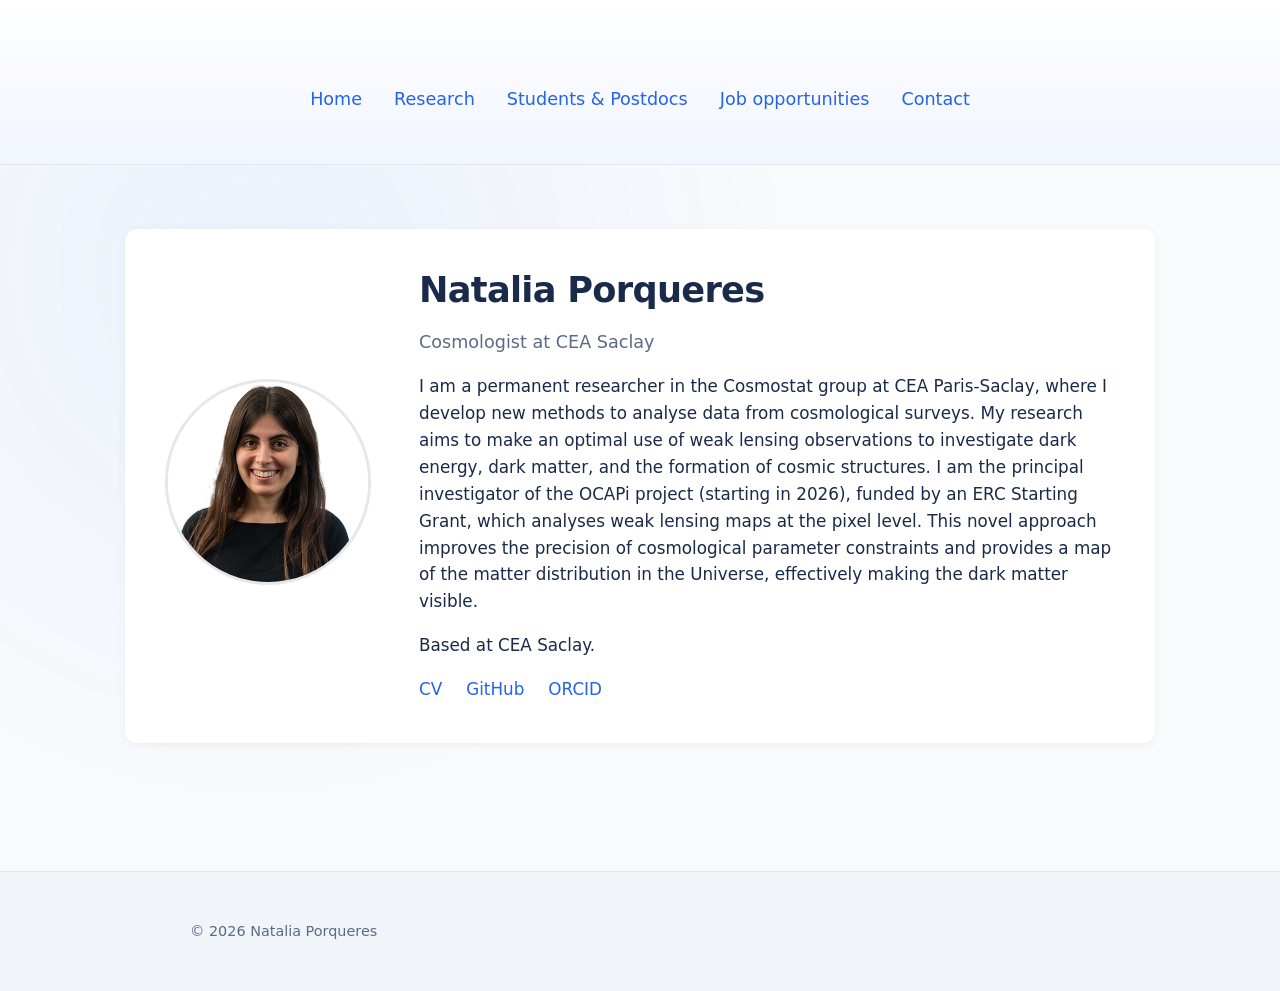
==== index.html @ 596cecfb "Update index.html" ====
<!DOCTYPE html>
<html lang="en">
<head>
  <meta charset="UTF-8" />
  <meta name="viewport" content="width=device-width, initial-scale=1.0" />
  <title>Natalia Porqueres</title>
  <link rel="stylesheet" href="style.css" />
  <link rel="icon" href="images/favicon.png" />
</head>

<body>

<header class="site-header">

<div class="header-container">

  <!-- Logo (left) -->
  
  <!-- Navigation (right) -->
  <nav aria-label="Main navigation">
    <a href="index.html">Home</a>
    <a href="publications.html">Research</a>
    <a href="students_postdocs.html">Students & Postdocs</a>
    <a href="jobs.html">Job opportunities</a>
    <a href="contact.html">Contact</a>
  </nav>

</div>
  
</header>

<section class="hero">

  <div class="hero-card">

    <div class="hero-image">
      <img src="photo_natalia.png" alt="Photo of Natalia">
    </div>

    <div class="hero-text">
      <h1>Natalia Porqueres</h1>
      <p class="subtitle">
        Cosmologist at CEA Saclay
      </p>

      <p>
        I am a permanent researcher in the Cosmostat group at CEA Paris-Saclay, where I develop new methods to analyse data from cosmological surveys. 
        My research aims to make an optimal use of weak lensing observations to investigate dark energy, dark matter, and the formation of cosmic structures. 
        I am the principal investigator of the OCAPi project (starting in 2026), funded by an ERC Starting Grant, which analyses weak lensing maps at the pixel level. 
        This novel approach improves the precision of cosmological parameter constraints and provides a map of the matter distribution in the Universe, 
        effectively making the dark matter visible.
      </p>

      <p>
        Based at CEA Saclay.
      </p>

      <div class="hero-links">
        <a href="cv.pdf">CV</a>
        <a href="https://github.com/">GitHub</a>
        <a href="https://orcid.org/">ORCID</a>
      </div>

    </div>

  </div>

</section>

<footer>
<div class="footer-container">
  
  <div class="footer-left">
    <p>© 2026 Natalia Porqueres</p>
  </div>

</div>
</footer>

</body>
</html>
---- style.css ----
:root {
  --bg: #f8fafc;
  --surface: #ffffff;
  --text: #1a2a4a;
  --muted: #5a6b86;
  --border: #e5e7eb;

  --accent: #2563eb;
  --accent-dark: #0a4aff;

  --shadow-sm: 0 2px 10px rgba(0, 0, 0, 0.05);
  --shadow-md: 0 8px 20px rgba(0, 0, 0, 0.08);

  --radius: 12px;
}

body {
  font-family: 'Inter', system-ui, sans-serif;
  font-size: 16px;
  line-height: 1.7;
  margin: 0;
  min-height: 100vh;
  display: flex;
  flex-direction: column;
  background: var(--bg);
  color: var(--text);
}

/* subtle background glow */
body::before {
  content: "";
  position: fixed;
  inset: 0;
  background: radial-gradient(circle at 20% 30%, rgba(37,99,235,0.06), transparent 45%);
  pointer-events: none;
  z-index: -1;
}

html {
  scroll-behavior: smooth;
}

/* Typography */
h1, h2, h3 {
  letter-spacing: -0.02em;
  line-height: 1.2;
}

h2 {
  color: var(--text);
  font-size: 1.6rem;
  margin-bottom: 1.2rem;
  padding-bottom: 0.4rem;
  border-bottom: 1px solid var(--border);
}

p {
  margin-bottom: 1rem;
}

/* Links */
a {
  color: var(--accent);
  text-decoration: none;
  transition: color 0.2s ease, opacity 0.2s ease;
}

a:hover {
  color: var(--accent-dark);
}

/* Layout */
main {
  flex: 1;
  max-width: 850px;
  margin: 3rem auto;
  padding: 0 1.5rem;
  text-align: left; 
}
.hero {
  display: flex;
  justify-content: center;
  padding: 4rem 1.5rem;
}

.hero-card {
  display: flex;
  align-items: center;
  gap: 3rem;

  max-width: 950px;
  background: var(--surface);
  padding: 2.5rem;

  border-radius: var(--radius);
  box-shadow: var(--shadow-sm);
}

.hero-image img {
  width: 200px;
  height: 200px;
  border-radius: 50%;
  object-fit: cover;

  border: 3px solid #e5e7eb;
}

.hero-text h1 {
  font-size: 2.2rem;
  margin: 0 0 0.3rem;
}

.hero-text .subtitle {
  font-size: 1.1rem;
  color: var(--muted);
  margin-bottom: 1rem;
}

.hero-text p {
  color: var(--text);
  line-height: 1.6;
}

.hero-links {
  margin-top: 1rem;
  display: flex;
  gap: 1.5rem;
}

.hero-links a {
  font-weight: 500;
}

@media (max-width: 768px) {
  .hero-card {
    flex-direction: column;
    text-align: center;
  }

  .hero-links {
    justify-content: center;
  }
}

/* Header */
header {
  background: linear-gradient(to bottom, var(--surface), #f1f5ff);
  padding: 3rem 1rem 2rem;
  text-align: center;
  border-bottom: 1px solid var(--border);
}

.header-container {
  display: flex;
  align-items: center;
  justify-content: center;
  max-width: 1100px;
  margin: 0 auto;
  padding: 0.8rem 1rem;
  gap: 1rem;
}

header h1 {
  font-size: 2.6rem;
  font-weight: 600;
  margin-bottom: 0.5rem;
}

.subtitle {
  font-size: 1.25rem;
  color: var(--muted);
}

/* Navigation */
nav {
  display: flex;
  justify-content: center;
  flex-wrap: wrap;
  gap: 2rem;
  margin-top: 1.5rem;
}

nav a {
  font-weight: 500;
  font-size: 1.1rem;
  position: relative;
  padding-bottom: 4px;
}

nav a::after {
  content: "";
  position: absolute;
  left: 0;
  bottom: 0;
  height: 2px;
  width: 0%;
  background: var(--accent);
  transition: width 0.25s ease;
}

nav a:hover::after {
  width: 100%;
}

.ocapi-logo-small {
  height: clamp(50px, 4vw, 70px);
  width: auto;
  display: block;
}

/* Sections */
section {
  margin-bottom: 4rem;
}

section:first-of-type {
  font-size: 1.05rem;
}

#project {
  text-align: justify;
  text-justify: inter-word;
  max-width: 75ch;
}

/* Team */

.team-grid {
  display: grid;
  grid-template-columns: repeat(2, 1fr);
  gap: 2rem;
  margin-top: 2rem;
}

.team-grid .member.pi {
  grid-column: 1 / -1;
  display: flex;
  flex-direction: column;
  align-items: center;
  text-align: center;
  gap: 1rem;
}
  
.member {
  background: var(--surface);
  border-radius: var(--radius);
  box-shadow: var(--shadow-sm);
  padding: 1.5rem;
  display: flex;
  flex-direction: column;
  align-items: center;
  text-align: center;
  transition: transform 0.2s ease, box-shadow 0.2s ease;
}

.member:hover {
  transform: translateY(-5px);
  box-shadow: var(--shadow-md);
}

.member img {
  display: block;
  margin: 0 auto 1rem;
  width: 120px;
  height: 120px;
  border-radius: 50%;
  object-fit: cover;
  margin-bottom: 1rem;
  border: 3px solid #d9e1f2;
}

.member h3 {
  margin: 0.5rem 0 0.3rem;
}

.member p {
  font-size: 0.95rem;
  color: var(--muted);
  margin: 0;
}

.member .email {
  display: inline-block;
  margin-top: 0.6rem;
  font-size: 0.9rem;
}

/* Logo blocks */
.logo-bar {
  display: flex;
  justify-content: center;
  align-items: center;
  gap: 3rem;
  flex-wrap: wrap;
}

.ocapi-logo {
  width: min(90%, 500px);
}

/* Footer */
footer {
  background: #f1f5f9;
  border-top: 1px solid var(--border);
  padding: 2rem 1rem;
}

.footer-container {
  max-width: 900px;
  margin: 0 auto;
  display: flex;
  justify-content: space-between;
  flex-wrap: wrap;
  gap: 1.5rem;
  align-items: center;
}

.footer-left {
  font-size: 0.9rem;
  color: var(--muted);
}

.footer-right {
  display: flex;
  align-items: center;
  gap: 3rem;
}

.footer-logo {
  height: 70px;
  width: auto;
  display: block;
  opacity: 0.9;
}

/* Funding section */
.funding-container {
  display: flex;
  align-items: center;
  justify-content: center;
  gap: 2rem;
  padding: 2rem 0;
  flex-wrap: wrap;
}

.funding-text {
  font-size: 1.05rem;
  color: var(--muted);
  max-width: 420px;
}

.funding-logo { 
  width: min(360px, 90%);
  height: auto;
}

/* Responsive */
@media (max-width: 700px) {
  header h1 {
    font-size: 2rem;
  }

  .subtitle {
    font-size: 1.1rem;
  }

  nav {
    gap: 1rem;
  }

  main {
    margin: 2rem auto;
  }
}
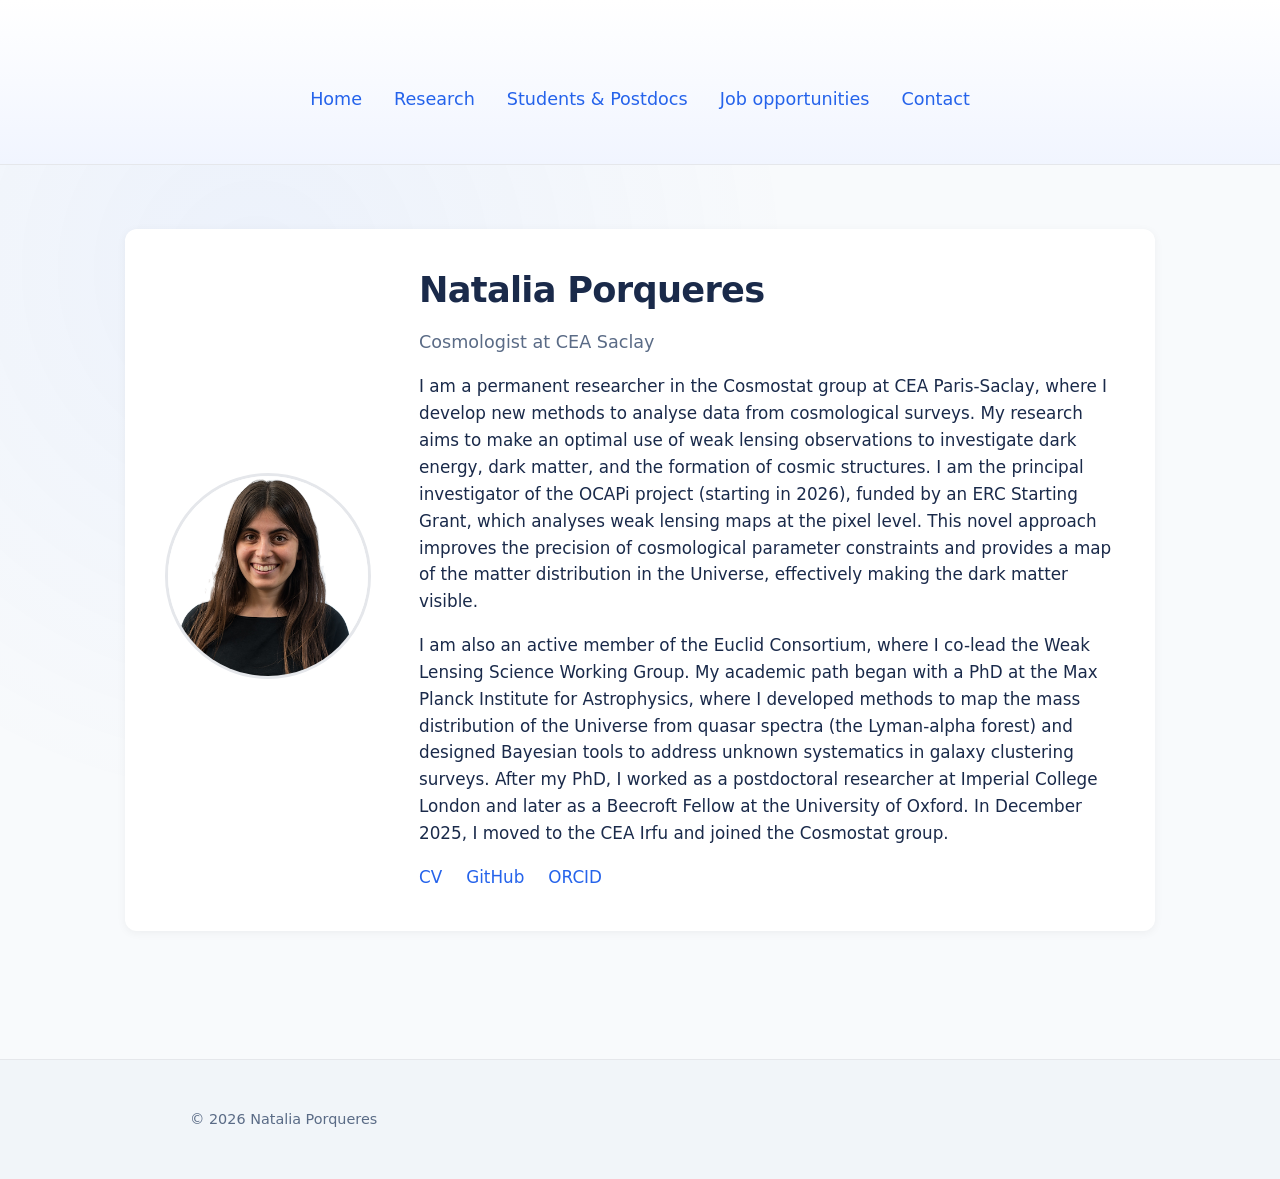
==== commit 6852ecda: "Update index.html" ====
--- a/index.html
+++ b/index.html
@@ -52,7 +52,10 @@
       </p>
 
       <p>
-        Based at CEA Saclay.
+        I am also an active member of the Euclid Consortium, where I co-lead the Weak Lensing Science Working Group. My academic path began with a PhD at the 
+        Max Planck Institute for Astrophysics, where I developed methods to map the mass distribution of the Universe from quasar spectra (the Lyman-alpha forest) 
+        and designed Bayesian tools to address unknown systematics in galaxy clustering surveys. After my PhD, I worked as a postdoctoral researcher at Imperial College 
+        London and later as a Beecroft Fellow at the University of Oxford. In December 2025, I moved to the CEA Irfu and joined the Cosmostat group.
       </p>
 
       <div class="hero-links">
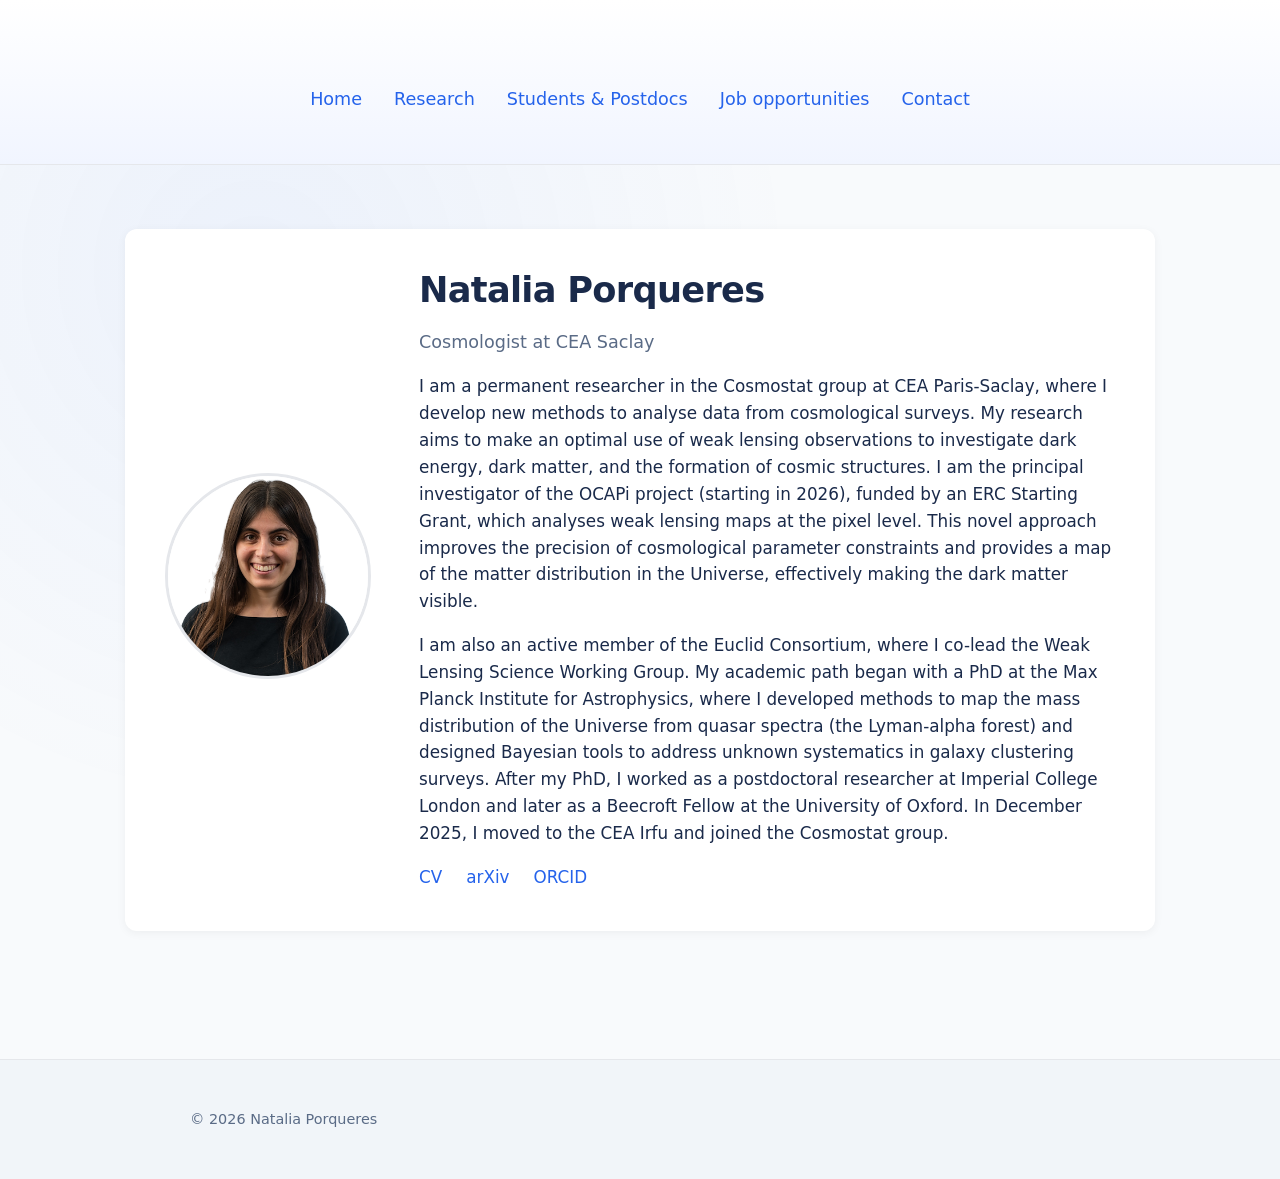
==== commit cce062e6: "Update index.html" ====
--- a/index.html
+++ b/index.html
@@ -59,9 +59,9 @@
       </p>
 
       <div class="hero-links">
-        <a href="cv.pdf">CV</a>
-        <a href="https://github.com/">GitHub</a>
-        <a href="https://orcid.org/">ORCID</a>
+        <a href="cv_porqueres.pdf">CV</a>
+        <a href="https://arxiv.org/search/astro-ph?searchtype=author&query=Porqueres,+N">arXiv</a>
+        <a href="https://orcid.org/0000-0002-7599-966X">ORCID</a>
       </div>
 
     </div>
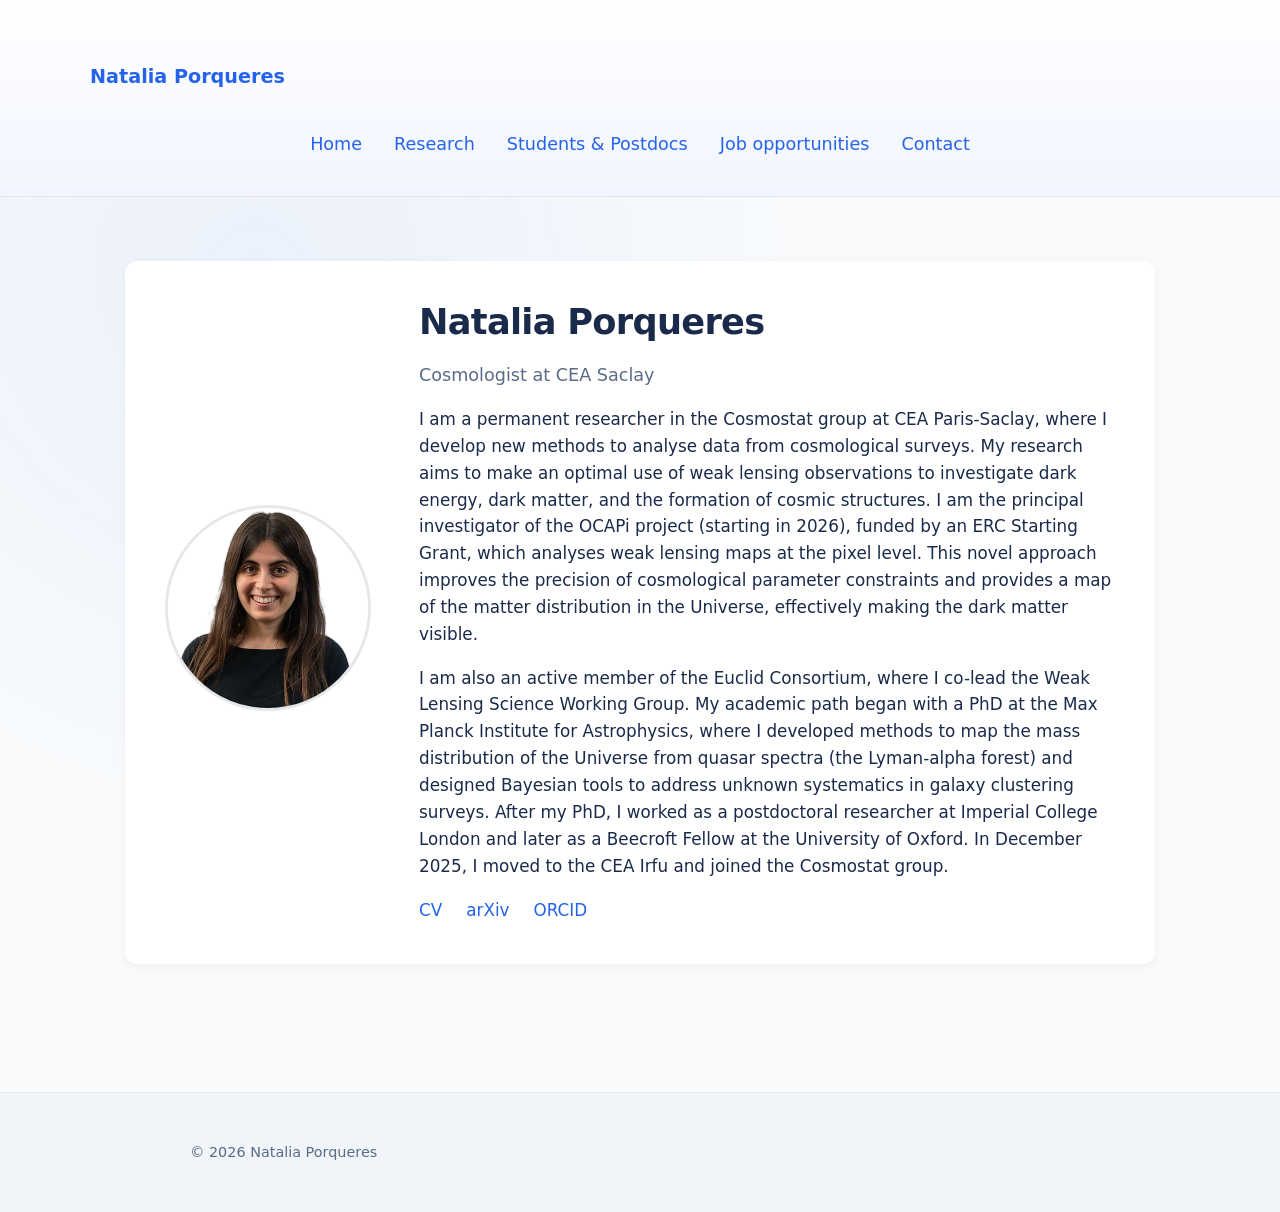
==== commit 5e64703d: "Update index.html" ====
--- a/index.html
+++ b/index.html
@@ -14,7 +14,10 @@
 
 <div class="header-container">
 
-  <!-- Logo (left) -->
+<div class="site-name">
+  <a href="index.html">Natalia Porqueres</a>
+</div>
+  </div>
   
   <!-- Navigation (right) -->
   <nav aria-label="Main navigation">
@@ -59,7 +62,7 @@
       </p>
 
       <div class="hero-links">
-        <a href="cv_porqueres.pdf">CV</a>
+        <a href="CV_Porqueres.pdf">CV</a>
         <a href="https://arxiv.org/search/astro-ph?searchtype=author&query=Porqueres,+N">arXiv</a>
         <a href="https://orcid.org/0000-0002-7599-966X">ORCID</a>
       </div>
--- a/style.css
+++ b/style.css
@@ -153,11 +153,18 @@
 .header-container {
   display: flex;
   align-items: center;
-  justify-content: center;
+  justify-content: space-between;
   max-width: 1100px;
   margin: 0 auto;
   padding: 0.8rem 1rem;
   gap: 1rem;
+}
+
+.site-name {
+  font-size: 1.2rem;
+  font-weight: 600;
+  color: var(--text);
+  white-space: nowrap;
 }
 
 header h1 {
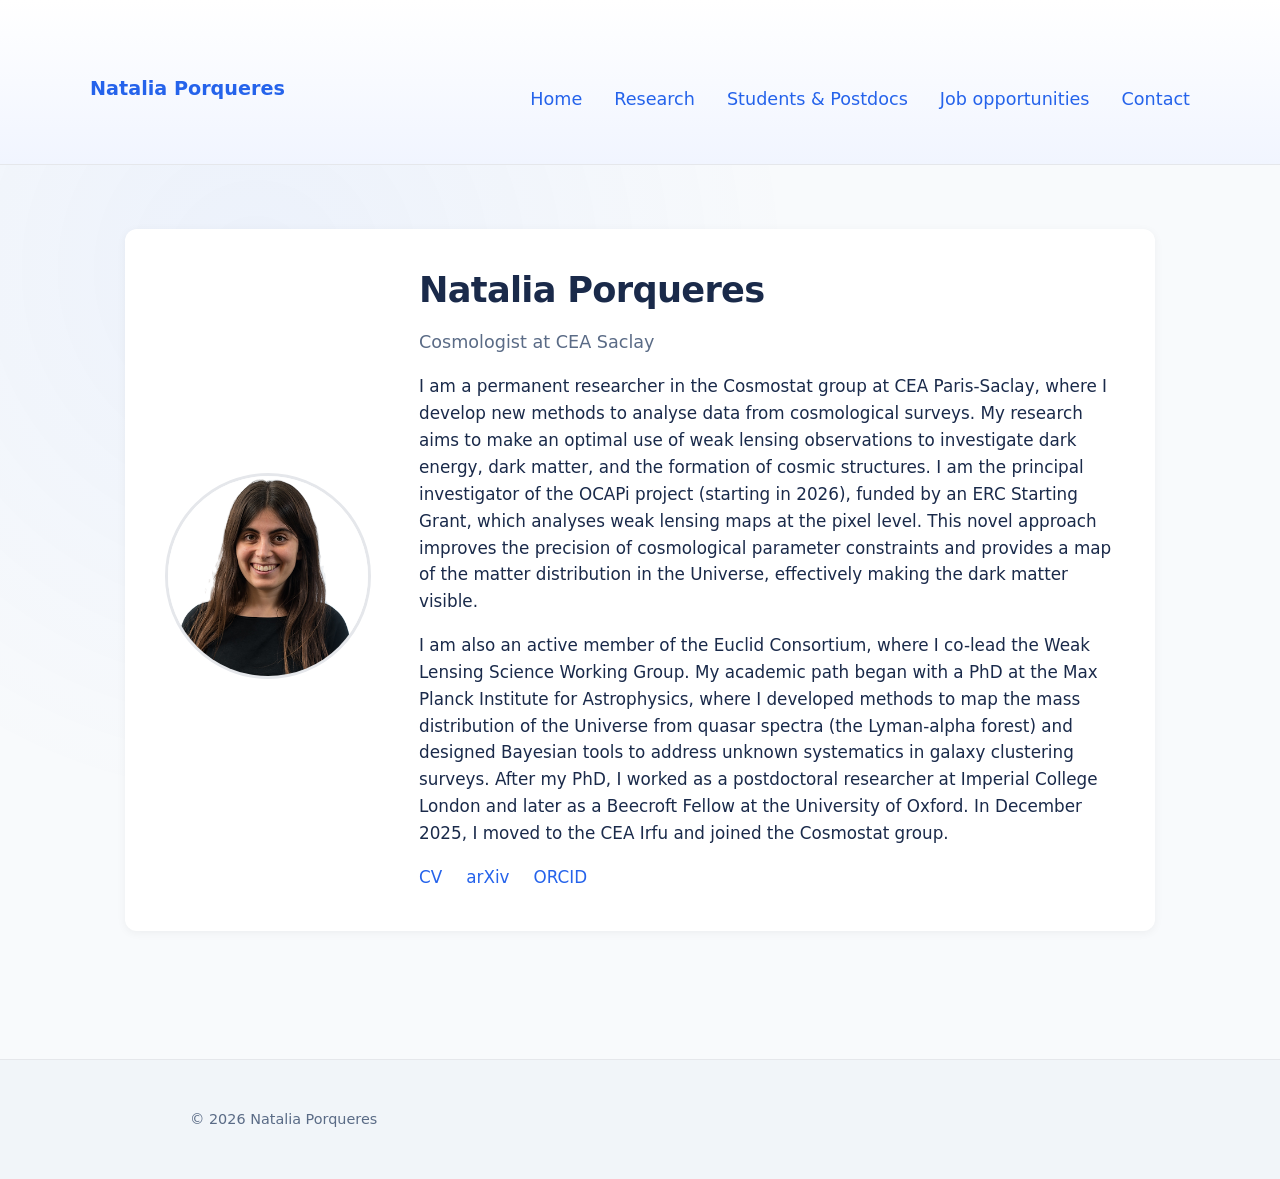
==== commit c6f1a487: "Update index.html" ====
--- a/index.html
+++ b/index.html
@@ -17,8 +17,7 @@
 <div class="site-name">
   <a href="index.html">Natalia Porqueres</a>
 </div>
-  </div>
-  
+ 
   <!-- Navigation (right) -->
   <nav aria-label="Main navigation">
     <a href="index.html">Home</a>
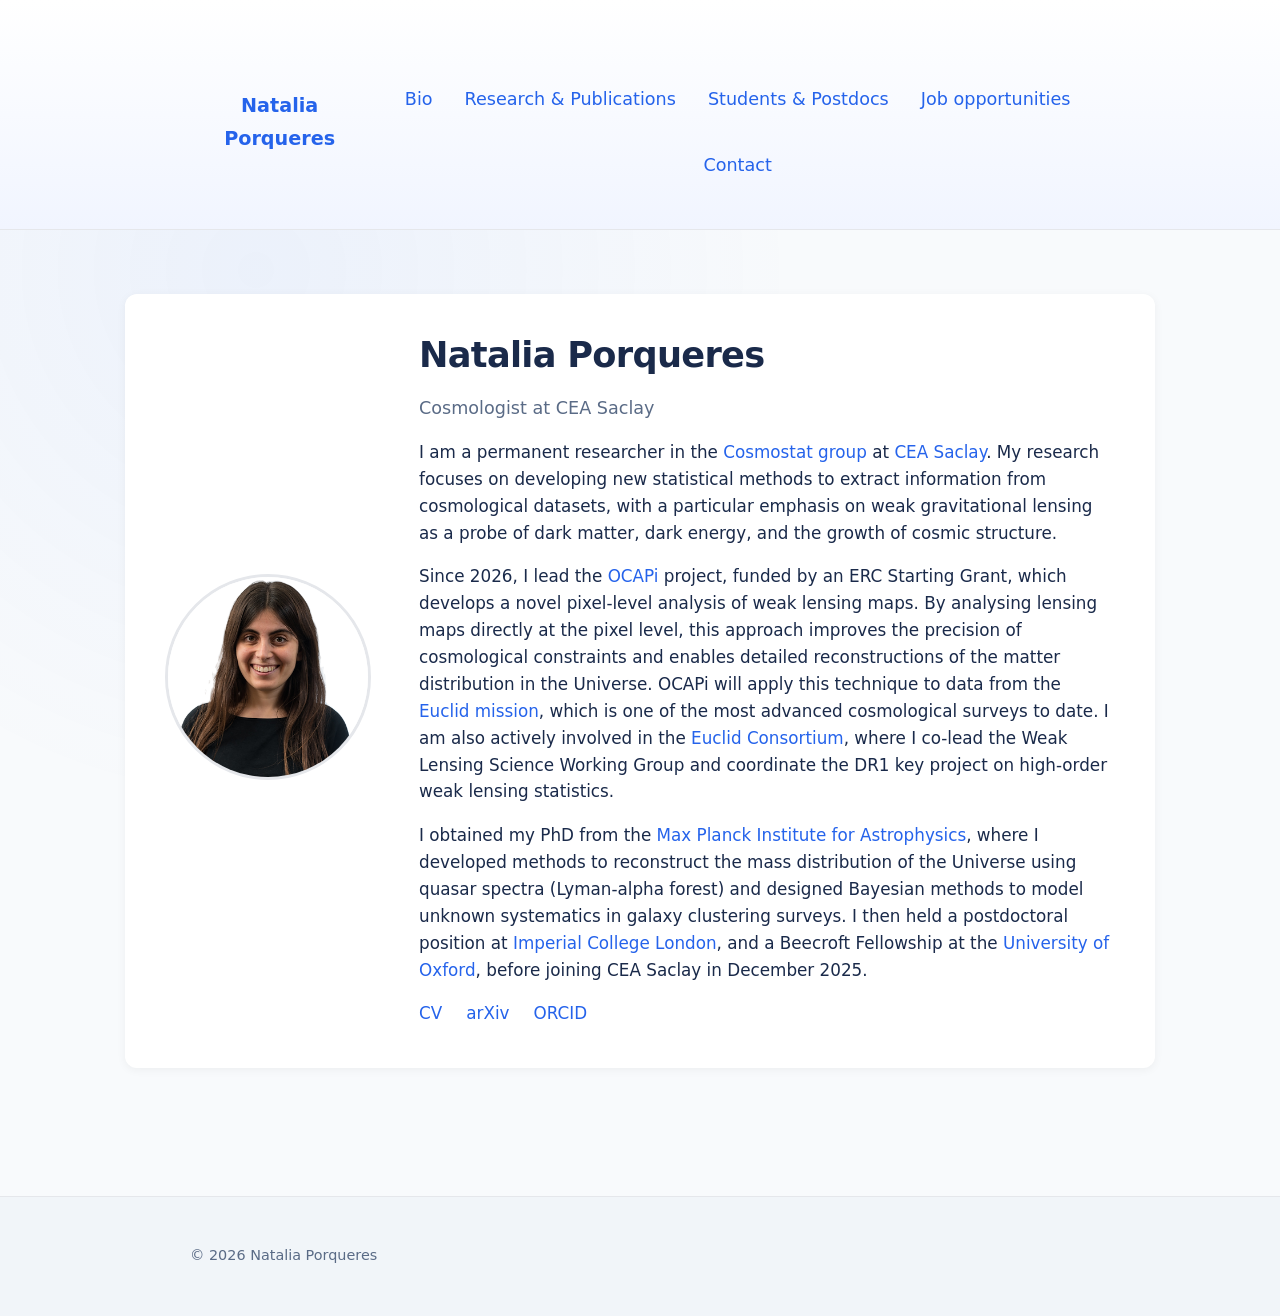
==== commit 67c07eae: "Update index.html" ====
--- a/index.html
+++ b/index.html
@@ -2,7 +2,7 @@
 <html lang="en">
 <head>
   <meta charset="UTF-8" />
-  <meta name="viewport" content="width=device-width, initial-scale=1.0" />
+  <meta name="description" content="Personal webpage of Natalia Porqueres, cosmologist working at CEA Saclay" />
   <title>Natalia Porqueres</title>
   <link rel="stylesheet" href="style.css" />
   <link rel="icon" href="images/favicon.png" />
@@ -20,8 +20,8 @@
  
   <!-- Navigation (right) -->
   <nav aria-label="Main navigation">
-    <a href="index.html">Home</a>
-    <a href="publications.html">Research</a>
+    <a href="index.html">Bio</a>
+    <a href="publications.html">Research & Publications</a>
     <a href="students_postdocs.html">Students & Postdocs</a>
     <a href="jobs.html">Job opportunities</a>
     <a href="contact.html">Contact</a>
@@ -44,20 +44,36 @@
       <p class="subtitle">
         Cosmologist at CEA Saclay
       </p>
-
+        
       <p>
-        I am a permanent researcher in the Cosmostat group at CEA Paris-Saclay, where I develop new methods to analyse data from cosmological surveys. 
-        My research aims to make an optimal use of weak lensing observations to investigate dark energy, dark matter, and the formation of cosmic structures. 
-        I am the principal investigator of the OCAPi project (starting in 2026), funded by an ERC Starting Grant, which analyses weak lensing maps at the pixel level. 
-        This novel approach improves the precision of cosmological parameter constraints and provides a map of the matter distribution in the Universe, 
-        effectively making the dark matter visible.
+        I  am a permanent researcher in the <a href="https://www.cosmostat.org/">Cosmostat group </a> 
+        at <a href="https://irfu.cea.fr/dap/">CEA Saclay</a>. 
+        My research focuses on developing new statistical methods to extract information from cosmological datasets, 
+        with a particular emphasis on weak gravitational lensing as a probe of dark matter, dark energy, and the growth of cosmic structure.
       </p>
 
       <p>
-        I am also an active member of the Euclid Consortium, where I co-lead the Weak Lensing Science Working Group. My academic path began with a PhD at the 
-        Max Planck Institute for Astrophysics, where I developed methods to map the mass distribution of the Universe from quasar spectra (the Lyman-alpha forest) 
-        and designed Bayesian tools to address unknown systematics in galaxy clustering surveys. After my PhD, I worked as a postdoctoral researcher at Imperial College 
-        London and later as a Beecroft Fellow at the University of Oxford. In December 2025, I moved to the CEA Irfu and joined the Cosmostat group.
+        Since 2026, I lead the 
+        <a href="https://nataliaporqueres.github.io/ocapi/index.html">OCAPi</a>
+        project, funded by an ERC Starting Grant, which develops a novel pixel-level analysis of weak lensing maps. 
+        By analysing lensing maps directly at the pixel level, this approach improves the precision of cosmological constraints and enables 
+        detailed reconstructions of the matter distribution in the Universe. OCAPi will apply this technique to data from the 
+        <a href="https://www.esa.int/Science_Exploration/Space_Science/Euclid">Euclid mission</a>, 
+        which is one of the most advanced cosmological surveys to date. I am also actively involved in the 
+        <a href="https://www.euclid-ec.org/">Euclid Consortium</a>, 
+        where I co-lead the Weak Lensing Science Working Group and coordinate the DR1 key project on high-order weak lensing statistics.
+      </p>
+      
+      <p>
+       I obtained my PhD from the 
+       <a href="https://www.mpa-garching.mpg.de/">Max Planck Institute for Astrophysics</a>,     
+       where I developed methods to reconstruct 
+       the mass distribution of the Universe using quasar spectra (Lyman-alpha forest) and designed Bayesian methods 
+       to model unknown systematics in galaxy clustering surveys. I then held a postdoctoral position at
+       <a href=" https://www.imperial.ac.uk/astrophysics/"> Imperial College London</a>,     
+       and a Beecroft Fellowship at the 
+       <a href="https://www.physics.ox.ac.uk/research/group/beecroft-institute-particle-astrophysics-and-cosmology">University of Oxford</a>,  
+       before joining CEA Saclay in December 2025.
       </p>
 
       <div class="hero-links">
--- a/style.css
+++ b/style.css
@@ -154,7 +154,7 @@
   display: flex;
   align-items: center;
   justify-content: space-between;
-  max-width: 1100px;
+  max-width: 900px;
   margin: 0 auto;
   padding: 0.8rem 1rem;
   gap: 1rem;
@@ -164,7 +164,12 @@
   font-size: 1.2rem;
   font-weight: 600;
   color: var(--text);
-  white-space: nowrap;
+}
+
+@media (max-width: 768px) {
+  .site-name {
+    font-size: 1rem;
+  }
 }
 
 header h1 {
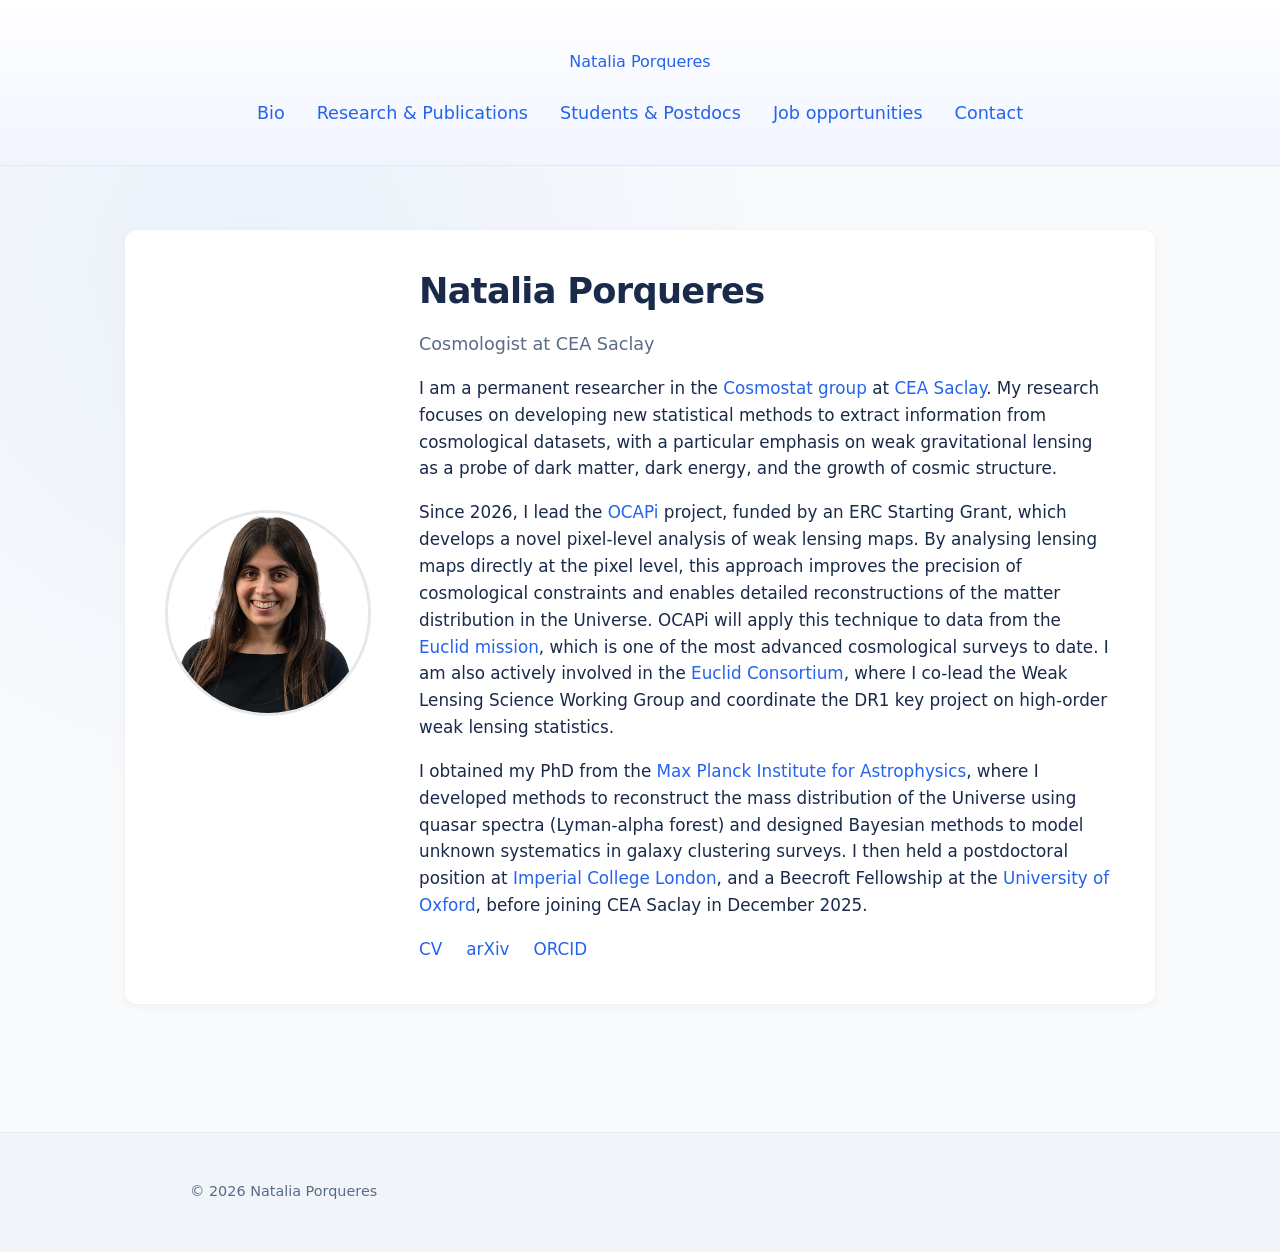
==== commit 7a9dec98: "Update index.html" ====
--- a/index.html
+++ b/index.html
@@ -4,6 +4,7 @@
   <meta charset="UTF-8" />
   <meta name="description" content="Personal webpage of Natalia Porqueres, cosmologist working at CEA Saclay" />
   <title>Natalia Porqueres</title>
+  <link rel="canonical" href="https://nataliaporqueres.github.io/nporqueres/" />
   <link rel="stylesheet" href="style.css" />
   <link rel="icon" href="images/favicon.png" />
 </head>
@@ -12,12 +13,10 @@
 
 <header class="site-header">
 
-<div class="header-container">
-
-<div class="site-name">
+<div class="site-title">
   <a href="index.html">Natalia Porqueres</a>
 </div>
- 
+  
   <!-- Navigation (right) -->
   <nav aria-label="Main navigation">
     <a href="index.html">Bio</a>
@@ -27,8 +26,6 @@
     <a href="contact.html">Contact</a>
   </nav>
 
-</div>
-  
 </header>
 
 <section class="hero">
